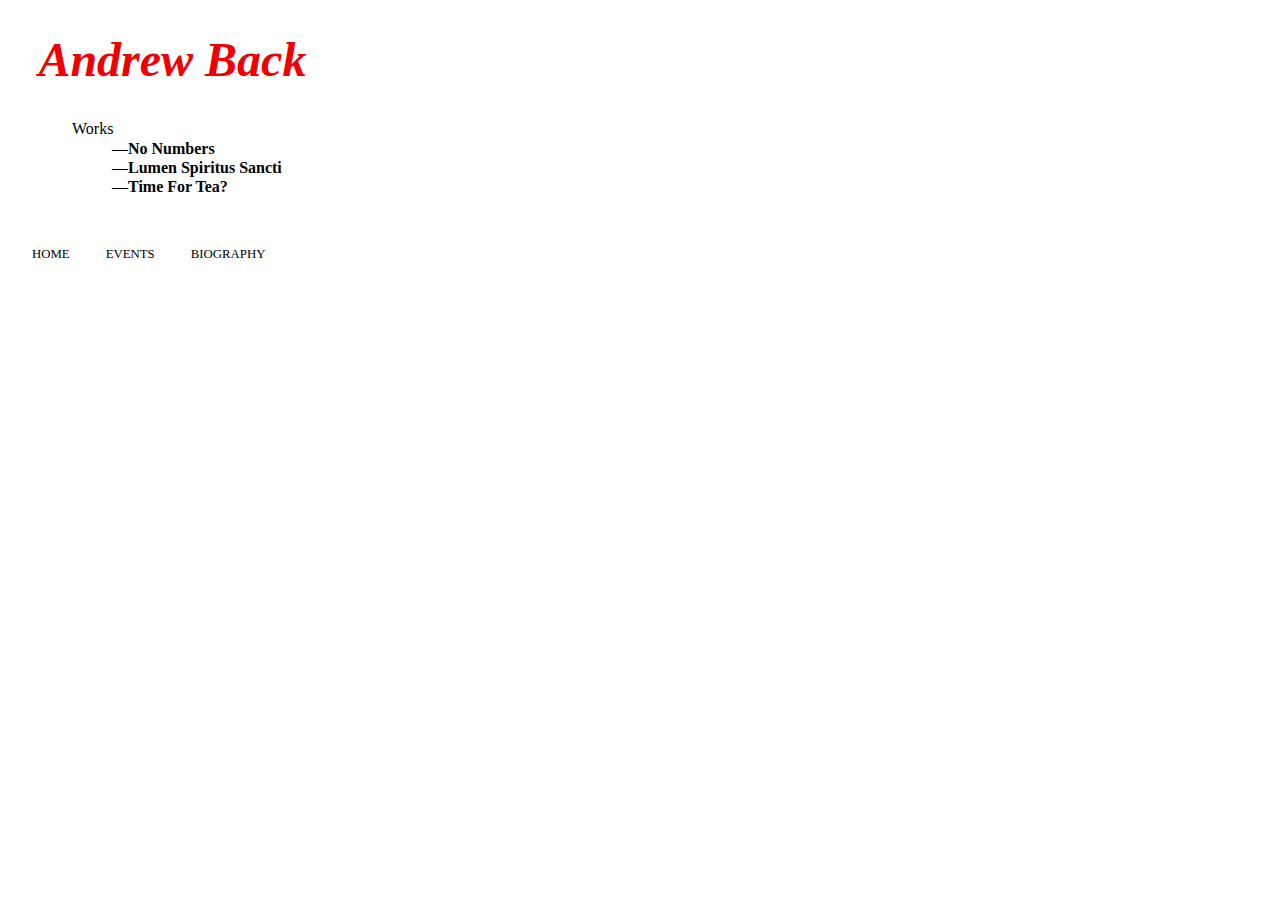
==== works/index.html @ 9c2f45ce "initial" ====
<!DOCTYPE html>
<html lang='en'>
<head>
	<meta http-equiv='Content-Type' content='text/html; charset=utf-8'>
	<title>Andrew Back &mdash; digital artist</title>
	<meta name='description' content='works'>
	<meta name='keywords' content='art,artist,open,source,hardware,development,geek,tea'>
	<link rel='canonical' href='http://andrewback.net/works/'>
	<link rel='stylesheet' href='/style.css' type='text/css' media='screen' charset='utf-8'>
</head>
<body>
	<div class='page'>
		<div class="title">
			<h1><a class='fn url' href='/' title='home'>Andrew Back</a></h1>
		</div>
		<div class='text'>
			<ul>
				<li>Works
					<ul>
						<li><a href='No-Numbers' title='No Numbers'>No Numbers</a></li>
						<li><a href='LSS' title='Lumen Spiritus Sancti'>Lumen Spiritus Sancti</a></li>
						<li><a href='Time-For-Tea' title='Time For Tea?'>Time For Tea?</a></li>
					</ul>
				</li>
			</ul>
		</div>
		<div class='footer'>
			<ul>
				<li><a href='/'>Home</a></li>
				<li><a href='/events'>Events</a></li>
				<li><a href='/bio'>Biography</a></li>
			</ul>
		</div>
	</div>
</body>
</html>
---- style.css ----
body {
	background-color: #fff;
	font-family: Palatino, 'Palatino Linotype', Times, 'Times New Roman', serif;
	margin: 0;
	padding: 0;
}


.title {
	margin: 0;
	font-style: italic;
	text-align: left;
	padding: 0;
}

.index .title {
	display: block;
	float: left;
	width: 60%;
}

.title img {
	position: absolute;
	top: 0px;
	left: 25%;
	z-index: -1;
}

h1 {
	font-size: 3em;
	padding: 0 0.8em;
}

.index h1 {
	padding: 160px 8em 180px 2em;
	float: left;
}

.nav {
	float: left;
	width: 30%;
	margin: 0 2%;
	padding: 13% 2%;
}

h1 a,
h1 a:visited {
	text-decoration: none;
	color: #F00000;
}

a,
a:visited {
	text-decoration: none;
	color: #000000;
	font-weight: bold;
}

ul {
	list-style: none;
}

ul ul {
	list-style: none;
}

ul ul li:before {
	content: "—";
}

.text {
	padding-bottom: 2em;
	padding: 0 2em 2em;
	width: 75%;
	max-width: 35em;
	line-height: 1.2em;
}

.text img {
	width: 100%;
}

.footer {
	clear: both;
	width: 100%;
}

.footer ul,
.footer li {
	display: inline;
	list-style: none;
	padding: 1em;
}

.footer a,
.footer a:visited {
	text-transform: uppercase;
	font-size: 0.8em;
	text-decoration: none;
	color: #000;
	font-weight: normal;
}

img.gallery {
	display: none;
}

a:hover {
	text-decoration: underline;
	color: #F00000;
}

blockquote {
	font-style: italic;
}


@media screen and (max-width: 640px) {
	.title,
	.index .title,
	h1,
	.index h1,
	.nav,
	.text,
	.footer {
		float: none;
		width: auto;
		padding-right: 0;
		margin-right: 0;
	}
	.text {
		padding-right: 1em;
	}
	.index h1 {
		padding-right: 50%;
		padding-left: 1.2em;
	}
	.title img {
		left: 37%;
	}
}
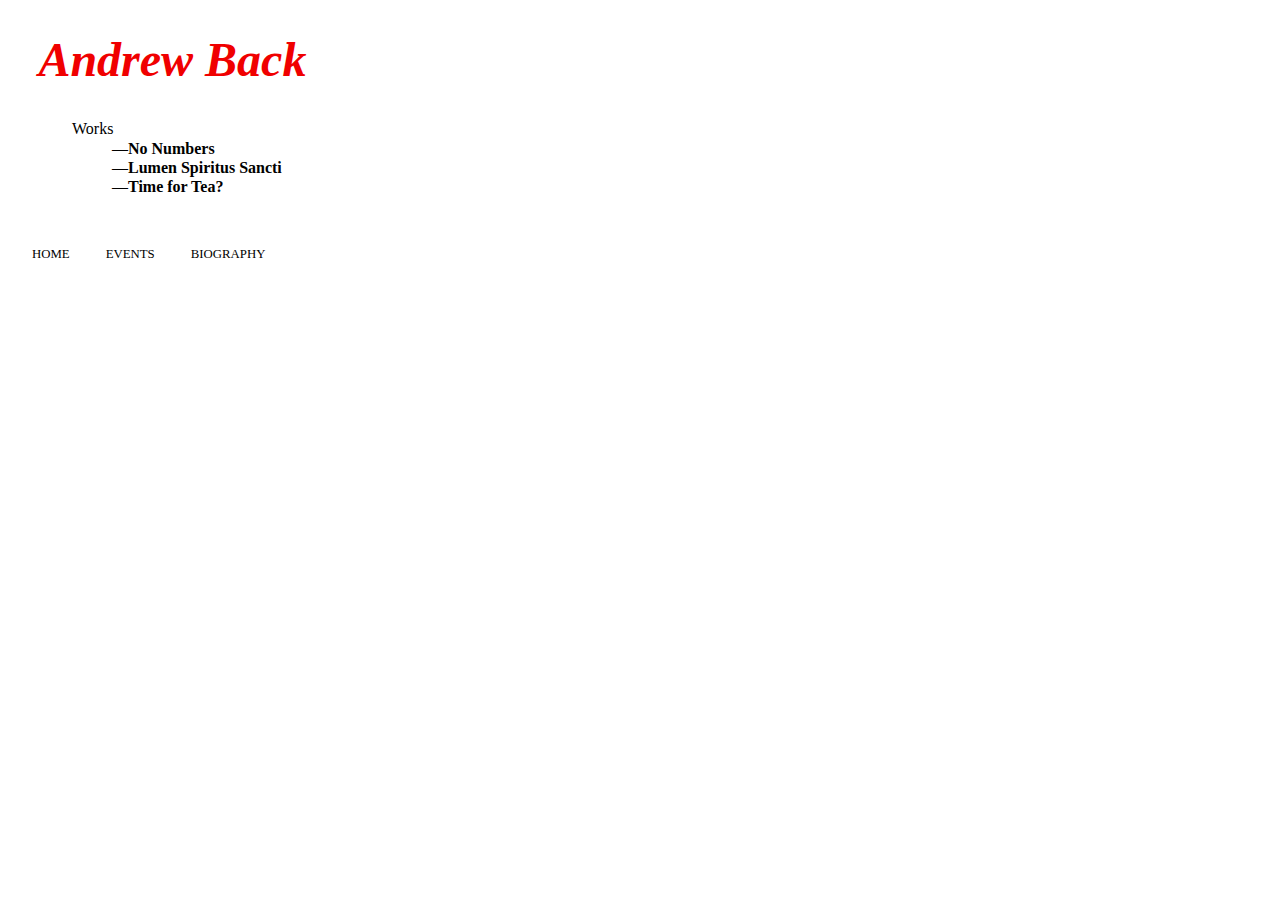
==== commit bdb6f07f: "Various tweaks and additional info." ====
--- a/works/index.html
+++ b/works/index.html
@@ -19,7 +19,7 @@
 					<ul>
 						<li><a href='No-Numbers' title='No Numbers'>No Numbers</a></li>
 						<li><a href='LSS' title='Lumen Spiritus Sancti'>Lumen Spiritus Sancti</a></li>
-						<li><a href='Time-For-Tea' title='Time For Tea?'>Time For Tea?</a></li>
+						<li><a href='Time-for-Tea' title='Time for Tea?'>Time for Tea?</a></li>
 					</ul>
 				</li>
 			</ul>
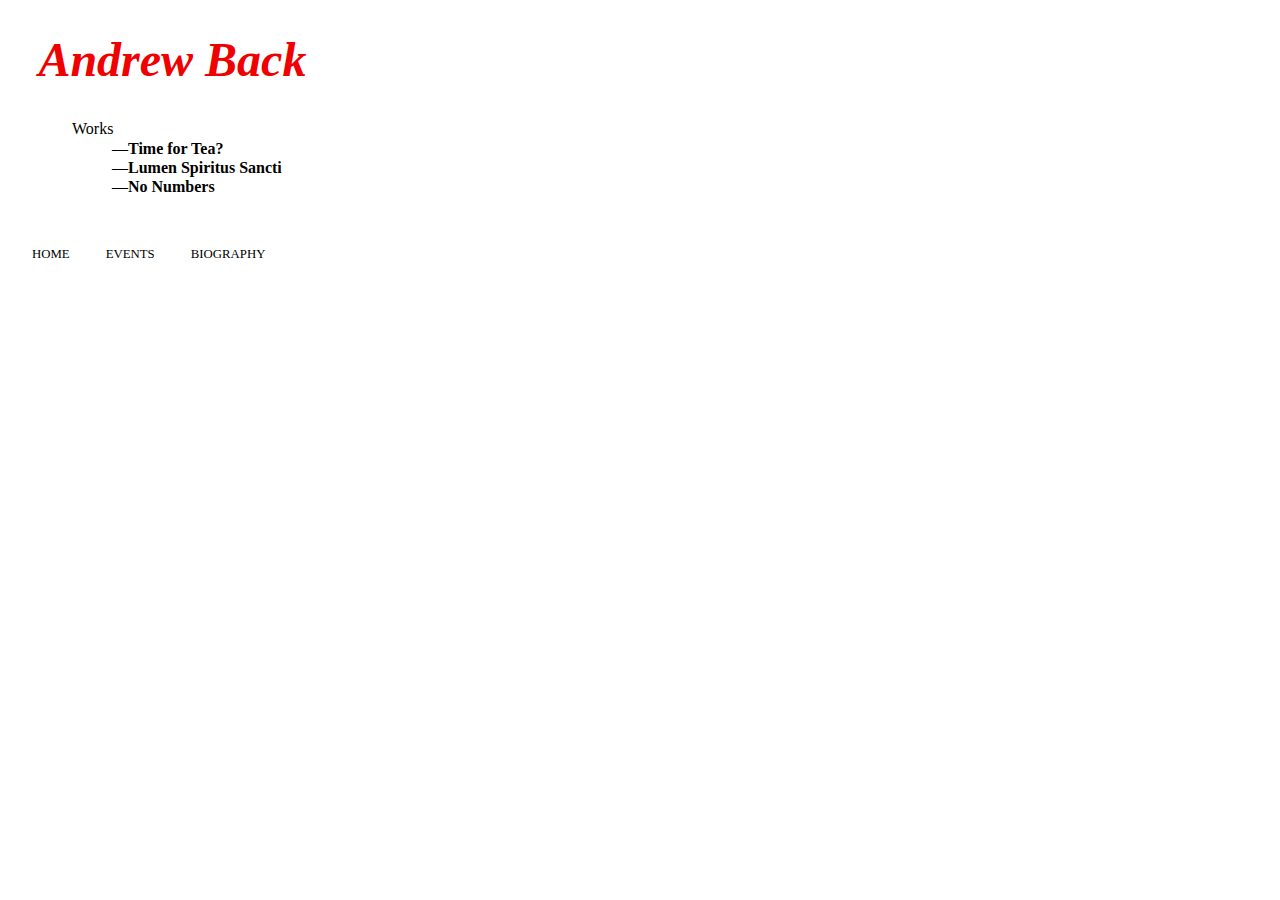
==== commit 8875af51: "Reordered things." ====
--- a/works/index.html
+++ b/works/index.html
@@ -17,9 +17,9 @@
 			<ul>
 				<li>Works
 					<ul>
+						<li><a href='Time-for-Tea' title='Time for Tea?'>Time for Tea?</a></li>
+						<li><a href='LSS' title='Lumen Spiritus Sancti'>Lumen Spiritus Sancti</a></li>
 						<li><a href='No-Numbers' title='No Numbers'>No Numbers</a></li>
-						<li><a href='LSS' title='Lumen Spiritus Sancti'>Lumen Spiritus Sancti</a></li>
-						<li><a href='Time-for-Tea' title='Time for Tea?'>Time for Tea?</a></li>
 					</ul>
 				</li>
 			</ul>
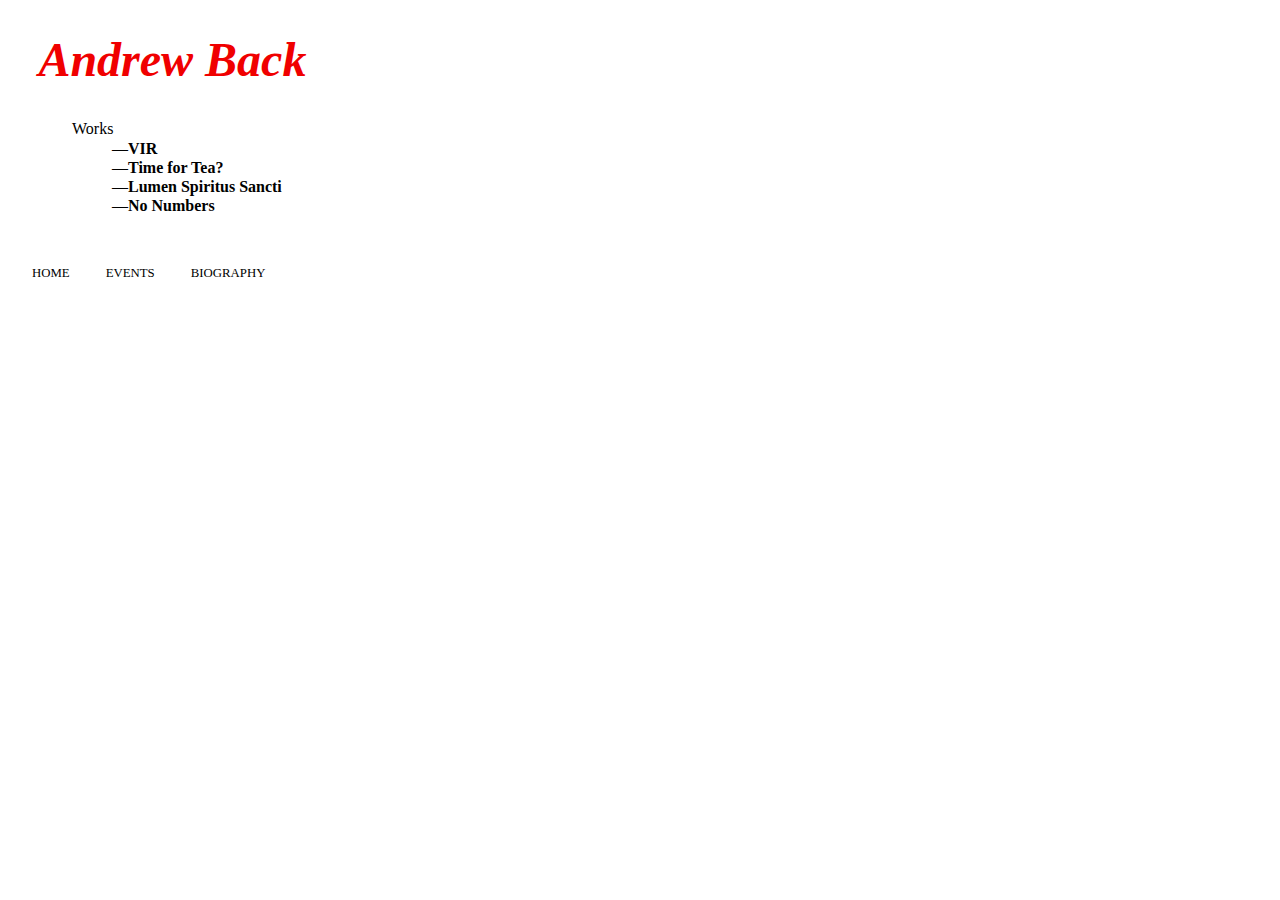
==== commit c4c26d63: "Added page for VIR." ====
--- a/works/index.html
+++ b/works/index.html
@@ -17,6 +17,7 @@
 			<ul>
 				<li>Works
 					<ul>
+                                                <li><a href='VIR' title='VIR'>VIR</a></li>
 						<li><a href='Time-for-Tea' title='Time for Tea?'>Time for Tea?</a></li>
 						<li><a href='LSS' title='Lumen Spiritus Sancti'>Lumen Spiritus Sancti</a></li>
 						<li><a href='No-Numbers' title='No Numbers'>No Numbers</a></li>
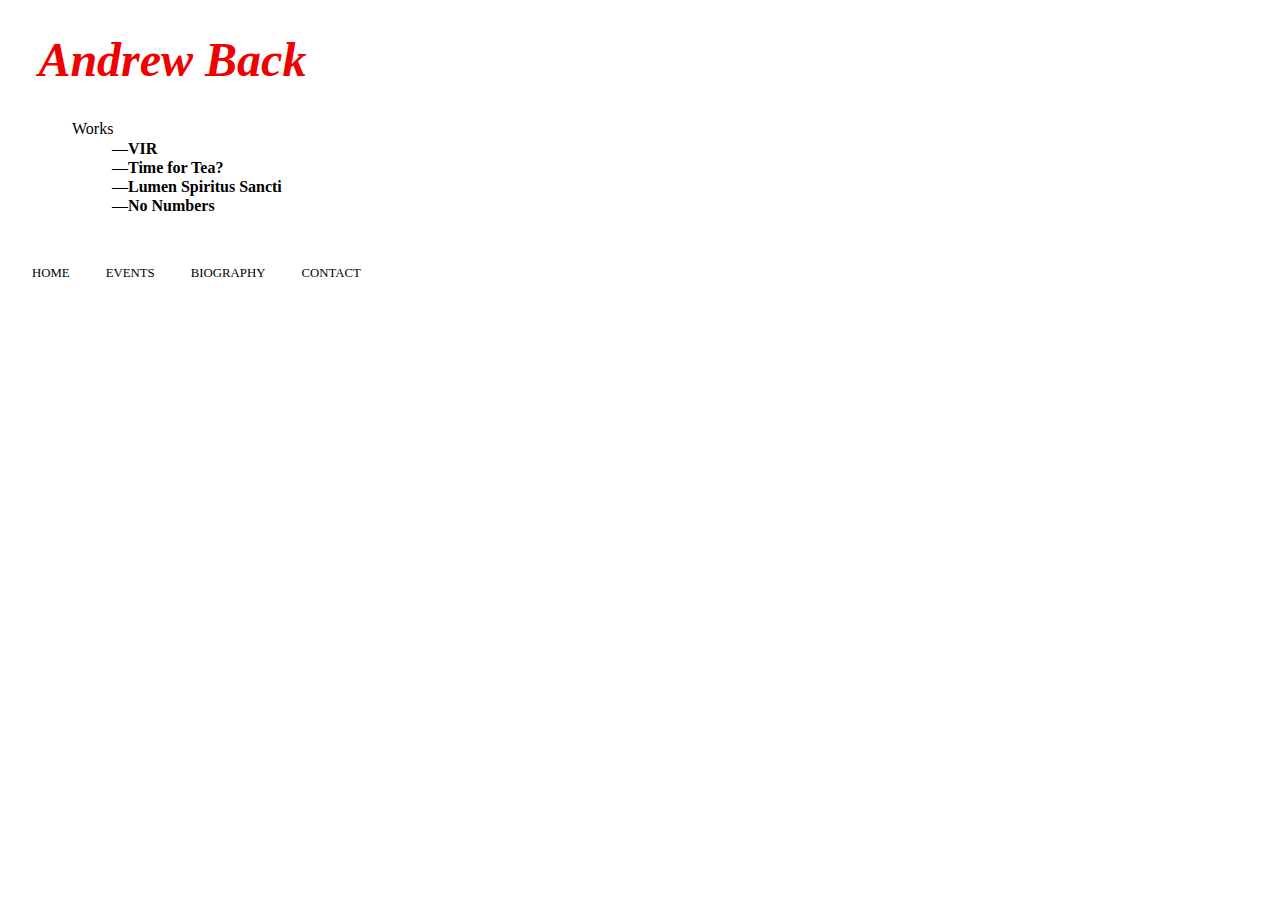
==== commit b341fb7d: "Added contact e-mail." ====
--- a/works/index.html
+++ b/works/index.html
@@ -30,6 +30,7 @@
 				<li><a href='/'>Home</a></li>
 				<li><a href='/events'>Events</a></li>
 				<li><a href='/bio'>Biography</a></li>
+				<li><a href='mailto:arback@computer.org'>Contact</li>
 			</ul>
 		</div>
 	</div>
